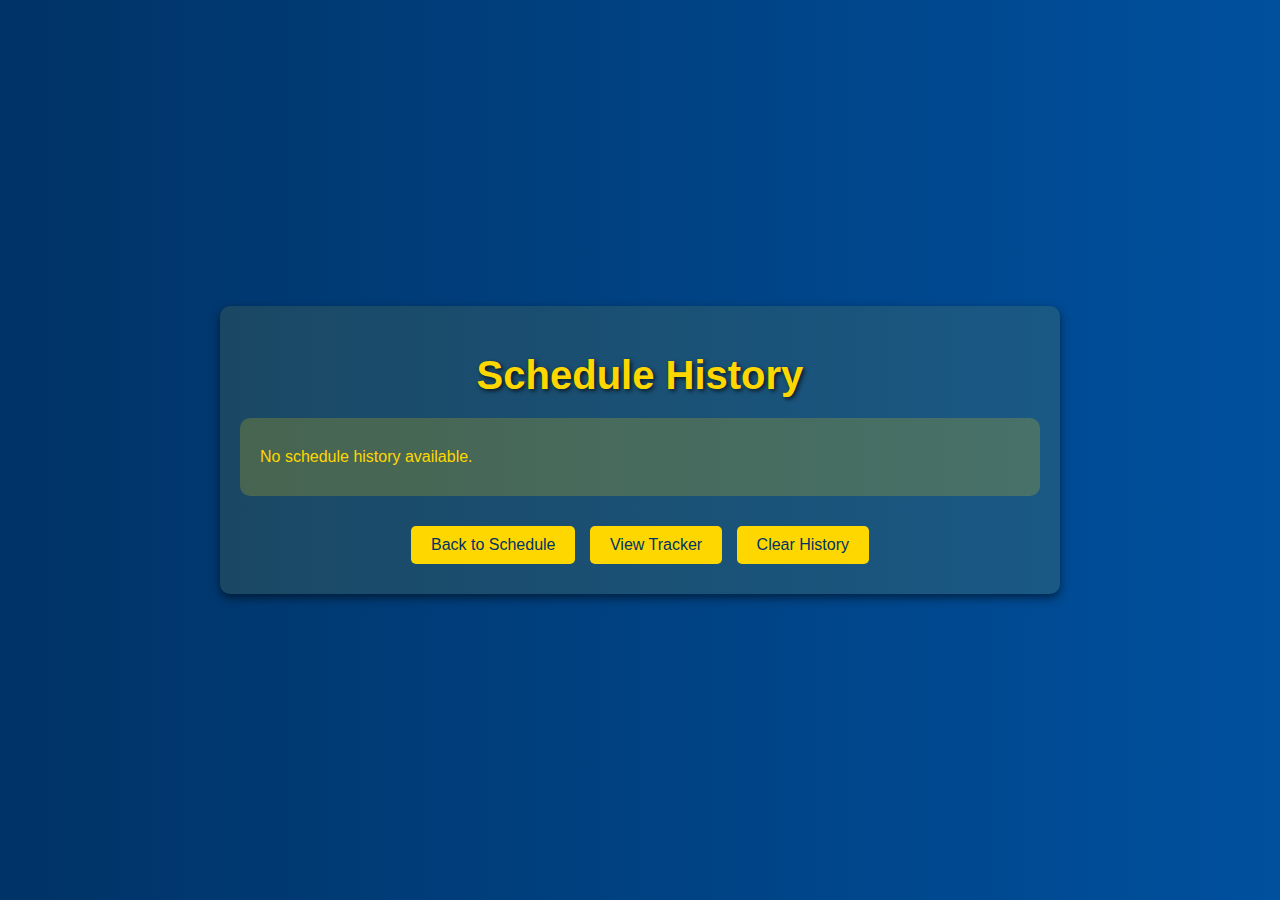
==== src/history.html @ db9a5997 "Refactor: Remove history and tracker scripts, server, service worker, styles, and HTML files" ====
<!DOCTYPE html>
<html lang="en">

    <head>
        <meta charset="UTF-8">
        <meta name="viewport" content="width=device-width, initial-scale=1.0">
        <title>Schedule History</title>
        <link rel="stylesheet" href="styles/style.css">
        <style>
            body {
                margin: 0;
                padding: 0;
                font-family: 'Arial', sans-serif;
                background: linear-gradient(to right, #003366, #00509e);
                /* Investment Blue gradient */
                color: #ffd700;
                /* Attentive Gold */
                display: flex;
                flex-direction: column;
                align-items: center;
                height: 100vh;
            }

            .container {
                width: 100%;
                max-width: 800px;
                text-align: center;
                padding: 20px;
            }

            h1 {
                font-size: 2.5rem;
                margin-bottom: 20px;
                color: #ffd700;
                /* Attentive Gold */
                text-shadow: 2px 2px 4px rgba(0, 0, 0, 0.7);
                /* Black shadow */
            }

            #history-output {
                background: rgba(255, 215, 0, 0.2);
                /* Attentive Gold with transparency */
                border-radius: 10px;
                padding: 20px;
                margin: 20px 0;
                text-align: left;
                font-size: 1.2rem;
                color: #ffd700;
                /* Attentive Gold */
                overflow-y: auto;
                max-height: 60vh;
                /* Prevents overflow */
            }

            button {
                background: #ffd700;
                /* Attentive Gold */
                color: #003366;
                /* Investment Blue */
                border: none;
                border-radius: 5px;
                padding: 10px 20px;
                font-size: 1rem;
                cursor: pointer;
                margin: 10px 5px;
                transition: background 0.3s ease, color 0.3s ease;
            }

            button:hover {
                background: #003366;
                /* Investment Blue */
                color: #ffd700;
                /* Attentive Gold */
                border: 1px solid #ffd700;
                /* Attentive Gold border */
            }

        </style>
    </head>

    <body>
        <div class="container">
            <h1>Schedule History</h1>
            <div id="history-output"></div>
            <button onclick="window.location.href='index.html'">Back to Schedule</button>
            <button onclick="window.location.href='tracker.html'">View Tracker</button>
            <button id="clear-history">Clear History</button>
        </div>
        <script src="scripts/history.js"></script>
    </body>

</html>
---- src/styles/style.css ----
body {
    font-family: 'Arial', sans-serif;
    background: linear-gradient(to right, #003366, #00509e); /* Investment Blue gradient */
    color: #ffd700; /* Attentive Gold */
    margin: 0;
    padding: 0;
    display: flex;
    justify-content: center;
    align-items: center;
    height: 100vh;
}

.container {
    background: rgba(255, 215, 0, 0.1); /* Attentive Gold with transparency */
    border-radius: 10px;
    padding: 30px 50px;
    box-shadow: 0 4px 10px rgba(0, 0, 0, 0.5);
    width: 90%;
    max-width: 600px;
    text-align: center;
}

h1 {
    font-size: 2rem;
    margin-bottom: 20px;
    color: #ffd700; /* Attentive Gold */
    text-shadow: 2px 2px 4px rgba(0, 0, 0, 0.7); /* Black shadow */
}

label {
    font-size: 1.1rem;
    margin-bottom: 10px;
    display: block;
    color: #ffd700; /* Attentive Gold */
}

input[type="date"] {
    padding: 10px;
    border: 1px solid #ffd700; /* Attentive Gold border */
    border-radius: 5px;
    margin-bottom: 20px;
    font-size: 1rem;
    width: 100%;
    max-width: 300px;
    background-color: #003366; /* Investment Blue background */
    color: #ffd700; /* Attentive Gold text */
}

button {
    background: #ffd700; /* Attentive Gold */
    color: #003366; /* Investment Blue text */
    border: none;
    border-radius: 5px;
    padding: 10px 20px;
    font-size: 1rem;
    cursor: pointer;
    margin: 10px 5px;
    transition: background 0.3s ease, color 0.3s ease;
}

button:hover {
    background: #003366; /* Investment Blue */
    color: #ffd700; /* Attentive Gold text */
    border: 1px solid #ffd700; /* Attentive Gold border */
}

h2 {
    font-size: 1.5rem;
    margin-top: 30px;
    color: #ffd700; /* Attentive Gold */
    text-shadow: 1px 1px 3px rgba(0, 0, 0, 0.7); /* Black shadow */
}

#schedule-output, #tracker-output {
    background: rgba(255, 215, 0, 0.2); /* Attentive Gold with transparency */
    border-radius: 5px;
    padding: 15px;
    margin-top: 15px;
    text-align: left;
    font-size: 1rem;
    color: #ffd700; /* Attentive Gold */
    overflow-y: auto;
    max-height: 200px;
}

ul {
    list-style: none;
    padding: 0;
}

li {
    margin: 5px 0;
    padding: 5px;
    background: rgba(255, 215, 0, 0.1); /* Attentive Gold with transparency */
    border-radius: 3px;
    color: #ffd700; /* Attentive Gold */
}

p {
    margin: 10px 0;
    font-size: 1rem;
    color: #ffd700; /* Attentive Gold */
}

@media (max-width: 768px) {
    h1 {
        font-size: 1.8rem;
    }

    h2 {
        font-size: 1.3rem;
    }

    button {
        font-size: 0.9rem;
        padding: 8px 15px;
    }
}
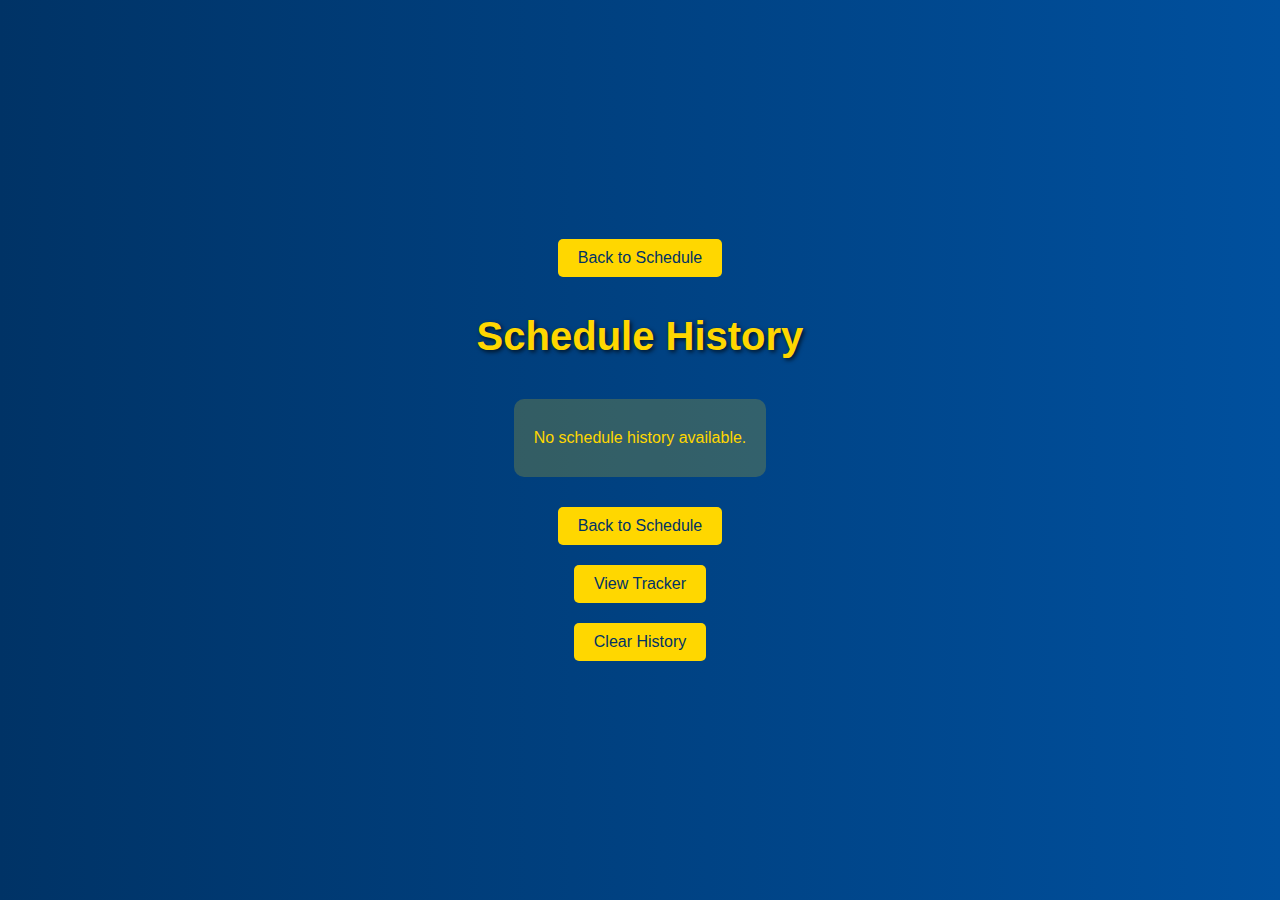
==== commit d892803b: "Refactor: Improve button styles and update navigation links in history.html" ====
--- a/src/history.html
+++ b/src/history.html
@@ -52,7 +52,7 @@
                 /* Prevents overflow */
             }
 
-            button {
+            button, .button {
                 background: #ffd700;
                 /* Attentive Gold */
                 color: #003366;
@@ -63,6 +63,9 @@
                 font-size: 1rem;
                 cursor: pointer;
                 margin: 10px 5px;
+                text-decoration: none;
+                text-align: center;
+                display: inline-block;
                 transition: background 0.3s ease, color 0.3s ease;
             }
 
@@ -79,10 +82,10 @@
     </head>
 
     <body>
-        <div class="container">
+            <a href="scheduler.html" class="button">Back to Schedule</a>
             <h1>Schedule History</h1>
             <div id="history-output"></div>
-            <button onclick="window.location.href='index.html'">Back to Schedule</button>
+            <button onclick="window.location.href='./scheduler.html'">Back to Schedule</button>
             <button onclick="window.location.href='tracker.html'">View Tracker</button>
             <button id="clear-history">Clear History</button>
         </div>
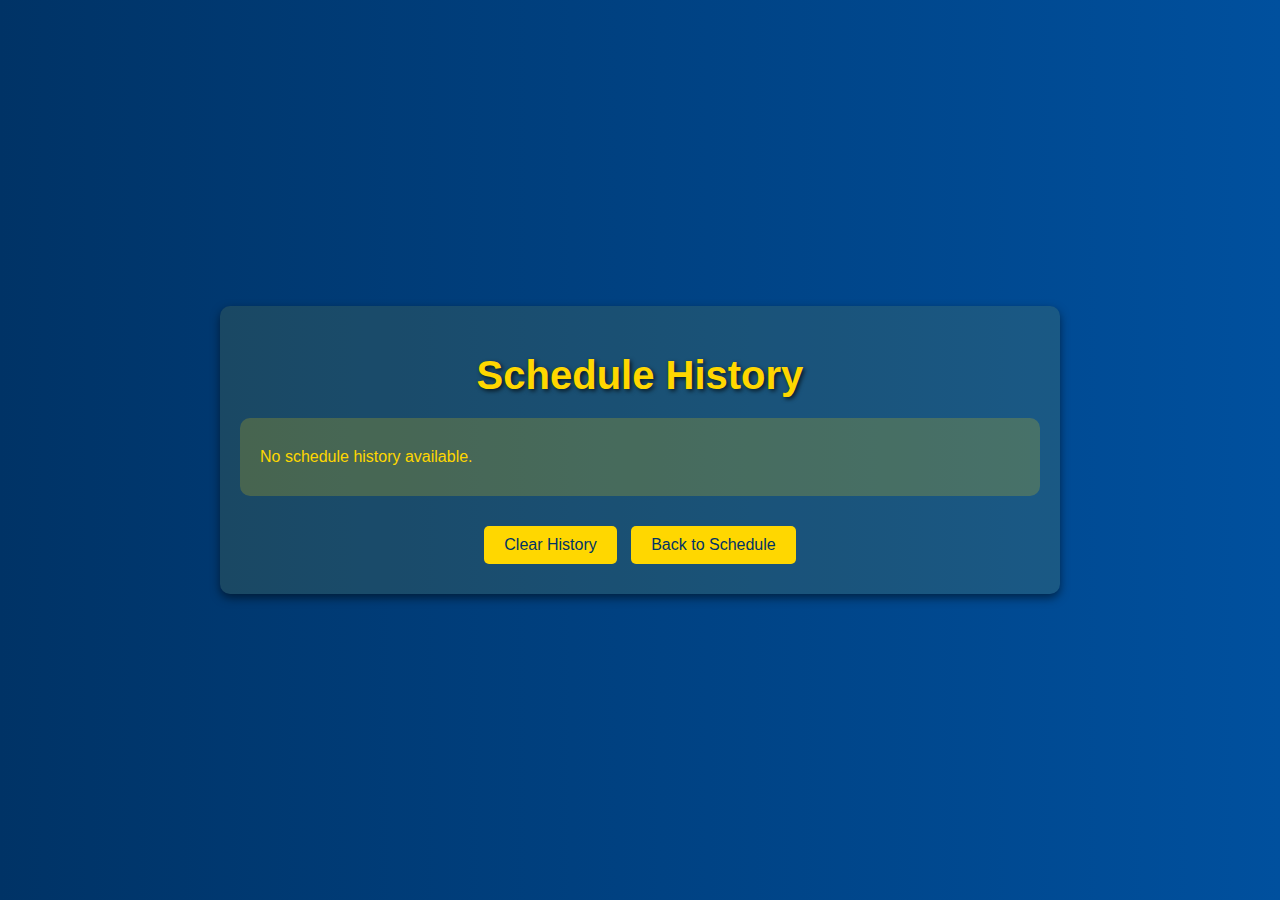
==== commit 38aa9862: "Refactor: Update navigation links and improve history display functionality" ====
--- a/src/history.html
+++ b/src/history.html
@@ -52,7 +52,7 @@
                 /* Prevents overflow */
             }
 
-            button, .button {
+            button {
                 background: #ffd700;
                 /* Attentive Gold */
                 color: #003366;
@@ -63,9 +63,6 @@
                 font-size: 1rem;
                 cursor: pointer;
                 margin: 10px 5px;
-                text-decoration: none;
-                text-align: center;
-                display: inline-block;
                 transition: background 0.3s ease, color 0.3s ease;
             }
 
@@ -82,12 +79,11 @@
     </head>
 
     <body>
-            <a href="scheduler.html" class="button">Back to Schedule</a>
+        <div class="container">
             <h1>Schedule History</h1>
             <div id="history-output"></div>
-            <button onclick="window.location.href='./scheduler.html'">Back to Schedule</button>
-            <button onclick="window.location.href='tracker.html'">View Tracker</button>
             <button id="clear-history">Clear History</button>
+            <button onclick="window.location.href='index.html'">Back to Schedule</button>
         </div>
         <script src="scripts/history.js"></script>
     </body>
